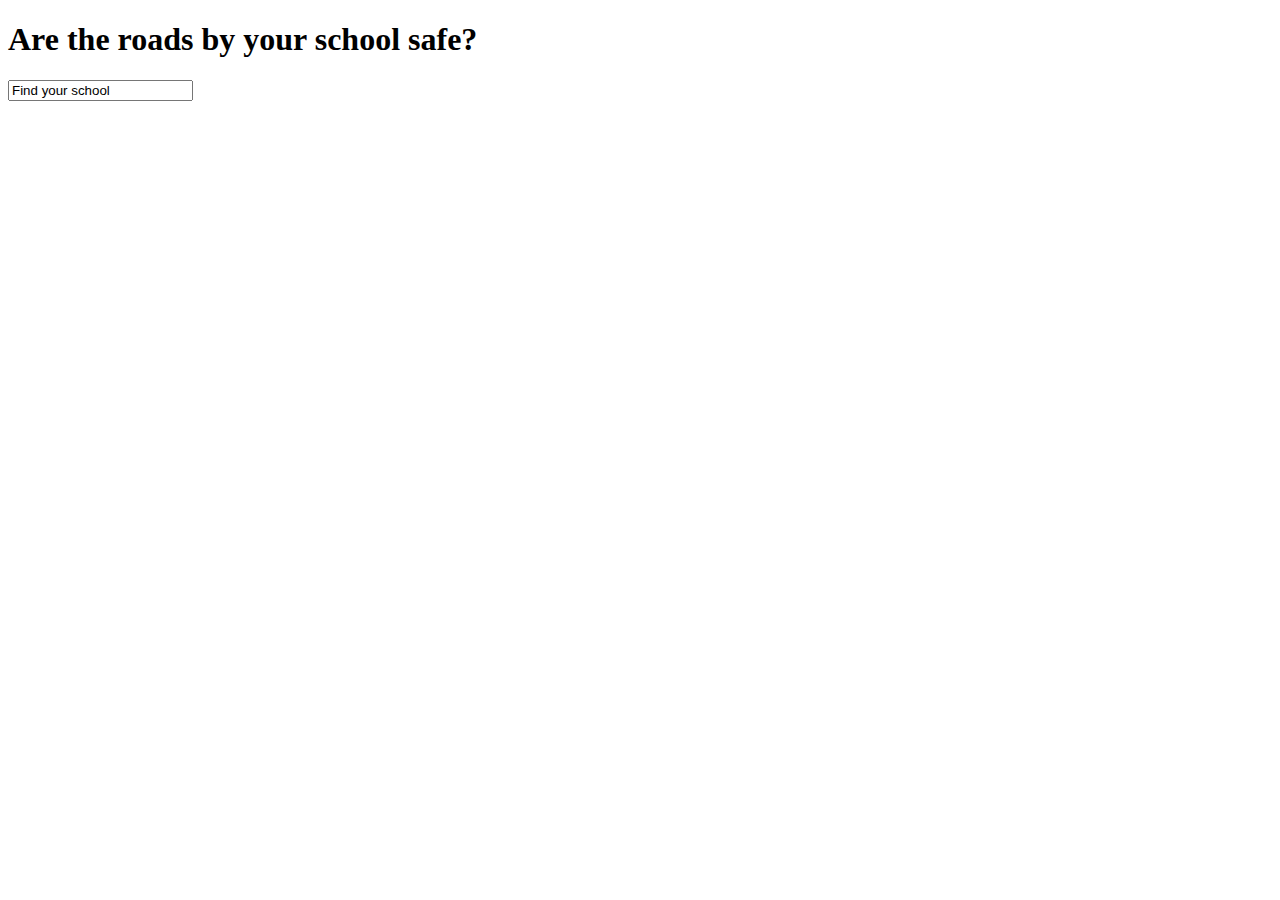
==== src/main/resources/templates/index.html @ b396cd18 "Initial commit" ====
<!DOCTYPE html>
<html lang="en">
<head>
    <meta charset="UTF-8">
    <title>How safe is your school?</title>
    <link th:href="@{/Style.css}" rel="stylesheet" />
    <meta name="viewport" content="width=device-width, initial-scale=1.0" />
</head>
<body>
<div class="mainContainer">
<div>
    <form>
        <label for="search"><h1>Are the roads by your school safe?</h1></label>
        <input type="text" id="search" name="search" value="Find your school">
        <div id="autocompleteResultsContainer"><ul id="resultsList"></ul></div>
    </form>
</div>
</div>
</body>
<script>
    var searchBar = document.getElementById("search").addEventListener('input', autoComplete);

    function displayAutoCompleteResults(data)
    {
        if (data.length >= 1)
        {
            var resultsList = document.getElementById("resultsList");
            resultsList.innerHTML = '';
           data.forEach(data =>
           {
                const linkHolder = document.createElement('a');
                linkHolder.href = "http://127.0.0.1:8080/urn/" + data.urn;

                const li = document.createElement('li');
                li.classList.add('searchResult');

                const schoolName = document.createElement('h3');
                schoolName.classList.add('schoolName');
                schoolName.innerText = data.establishmentName;

                li.appendChild(linkHolder)
                linkHolder.append(schoolName);

                resultsList.appendChild(li);
           });
        }
    }
    function autoComplete()
    {
        console.log("Search changed");
        var searchTerm = document.getElementById("search").value;
        if (searchTerm.length >= 3)
        {
            var searchURL = "http://127.0.0.1:8080/urn/search/" + searchTerm;
            console.log(searchURL);
            fetch(searchURL)
              .then(response => response.json())
              .then(data => displayAutoCompleteResults(data));
        }
    }
</script>
</html>
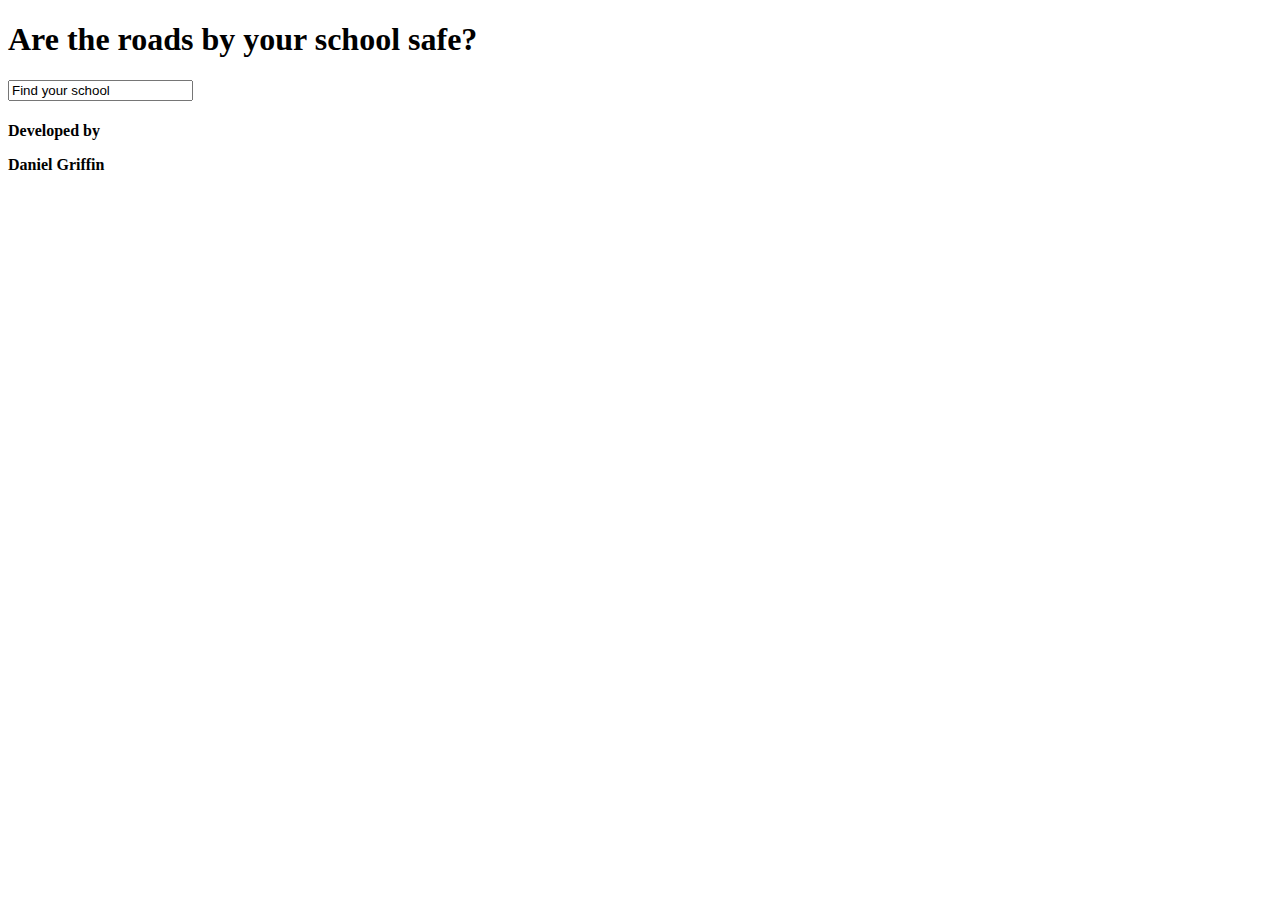
==== commit b6a705d5: "Added in lots of new features - before moving to add borougs and constituencies." ====
--- a/src/main/resources/templates/index.html
+++ b/src/main/resources/templates/index.html
@@ -4,6 +4,7 @@
     <meta charset="UTF-8">
     <title>How safe is your school?</title>
     <link th:href="@{/Style.css}" rel="stylesheet" />
+    <link rel="stylesheet" type="text/css" href="/home/griffin/SchoolCrashData-2.0/SchoolSafetySite/src/main/resources/static/Style.css">
     <meta name="viewport" content="width=device-width, initial-scale=1.0" />
 </head>
 <body>
@@ -15,7 +16,12 @@
         <div id="autocompleteResultsContainer"><ul id="resultsList"></ul></div>
     </form>
 </div>
+
 </div>
+<footer>
+    <h4><p>Developed by</p>
+        <p>Daniel Griffin</p></h4>
+</footer>
 </body>
 <script>
     var searchBar = document.getElementById("search").addEventListener('input', autoComplete);
@@ -34,12 +40,18 @@
                 const li = document.createElement('li');
                 li.classList.add('searchResult');
 
-                const schoolName = document.createElement('h3');
+                const schoolName = document.createElement('p');
                 schoolName.classList.add('schoolName');
                 schoolName.innerText = data.establishmentName;
 
+                const administrativeDistrict = document.createElement('p');
+                administrativeDistrict.classList.add('districtName');
+                administrativeDistrict.innerText = data.districtAdministrative;
+                console.log(data.districtAdministrative);
+
                 li.appendChild(linkHolder)
                 linkHolder.append(schoolName);
+                linkHolder.append(administrativeDistrict);
 
                 resultsList.appendChild(li);
            });
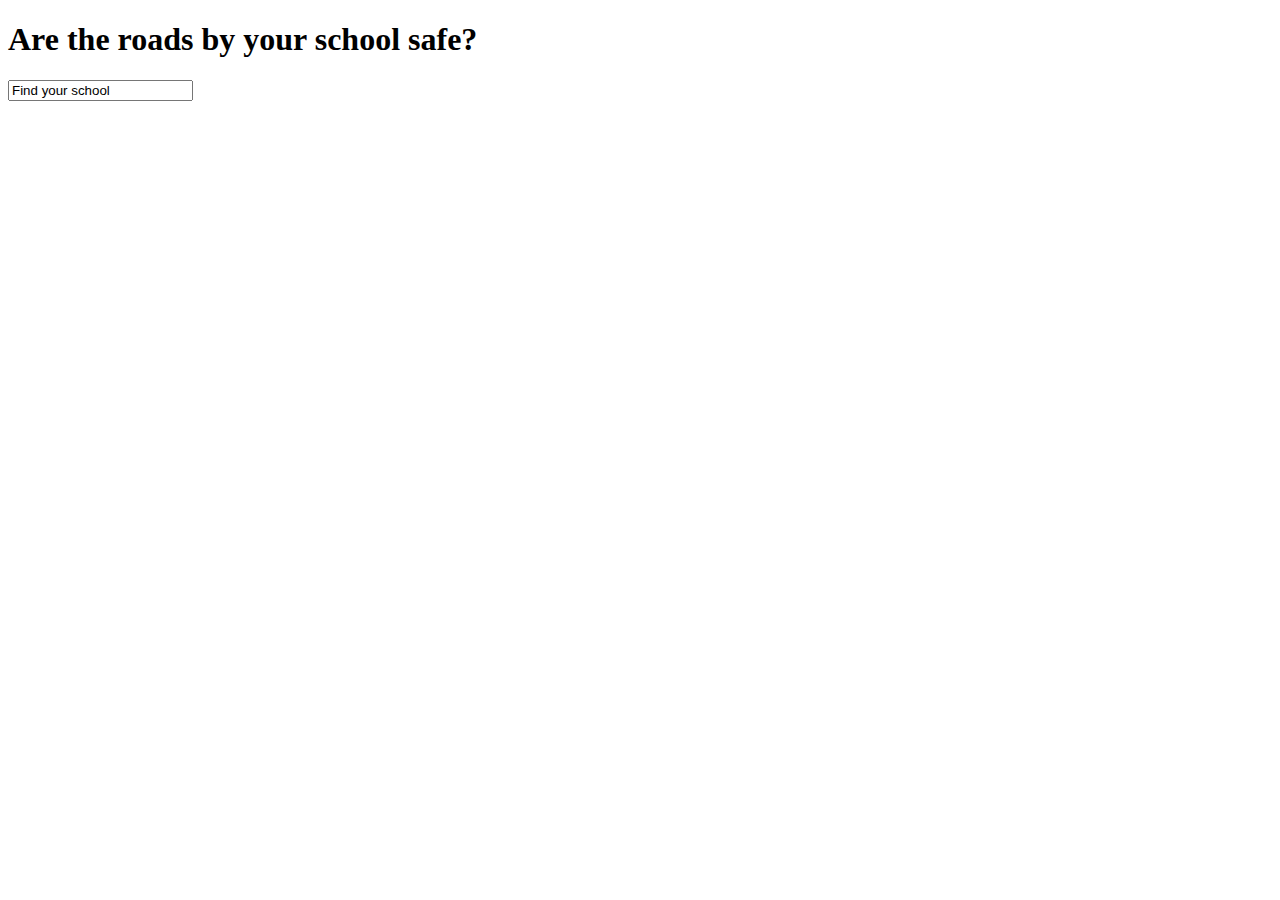
==== commit a2d489ba: "Added basics for constituency view." ====
--- a/src/main/resources/templates/index.html
+++ b/src/main/resources/templates/index.html
@@ -6,8 +6,11 @@
     <link th:href="@{/Style.css}" rel="stylesheet" />
     <link rel="stylesheet" type="text/css" href="/home/griffin/SchoolCrashData-2.0/SchoolSafetySite/src/main/resources/static/Style.css">
     <meta name="viewport" content="width=device-width, initial-scale=1.0" />
+
 </head>
 <body>
+<header th:replace="fragments/header :: header">
+</header>
 <div class="mainContainer">
 <div>
     <form>
@@ -18,13 +21,22 @@
 </div>
 
 </div>
-<footer>
-    <h4><p>Developed by</p>
-        <p>Daniel Griffin</p></h4>
+<footer th:replace="fragments/footer :: footer">
+
 </footer>
 </body>
 <script>
-    var searchBar = document.getElementById("search").addEventListener('input', autoComplete);
+    var searchBar = document.getElementById("search");
+    searchBar.addEventListener('input', autoComplete);
+    searchBar.addEventListener('click', textModify)
+
+    function textModify()
+    {
+        if (this.value == "Find your school")
+        {
+            this.value = "";
+        }
+    }
 
     function displayAutoCompleteResults(data)
     {
@@ -35,7 +47,7 @@
            data.forEach(data =>
            {
                 const linkHolder = document.createElement('a');
-                linkHolder.href = "http://127.0.0.1:8080/urn/" + data.urn;
+                linkHolder.href = "http://192.168.1.170:8080/urn/" + data.urn;
 
                 const li = document.createElement('li');
                 li.classList.add('searchResult');
@@ -63,7 +75,7 @@
         var searchTerm = document.getElementById("search").value;
         if (searchTerm.length >= 3)
         {
-            var searchURL = "http://127.0.0.1:8080/urn/search/" + searchTerm;
+            var searchURL = "http://192.168.1.170:8080/urn/search/" + searchTerm;
             console.log(searchURL);
             fetch(searchURL)
               .then(response => response.json())
